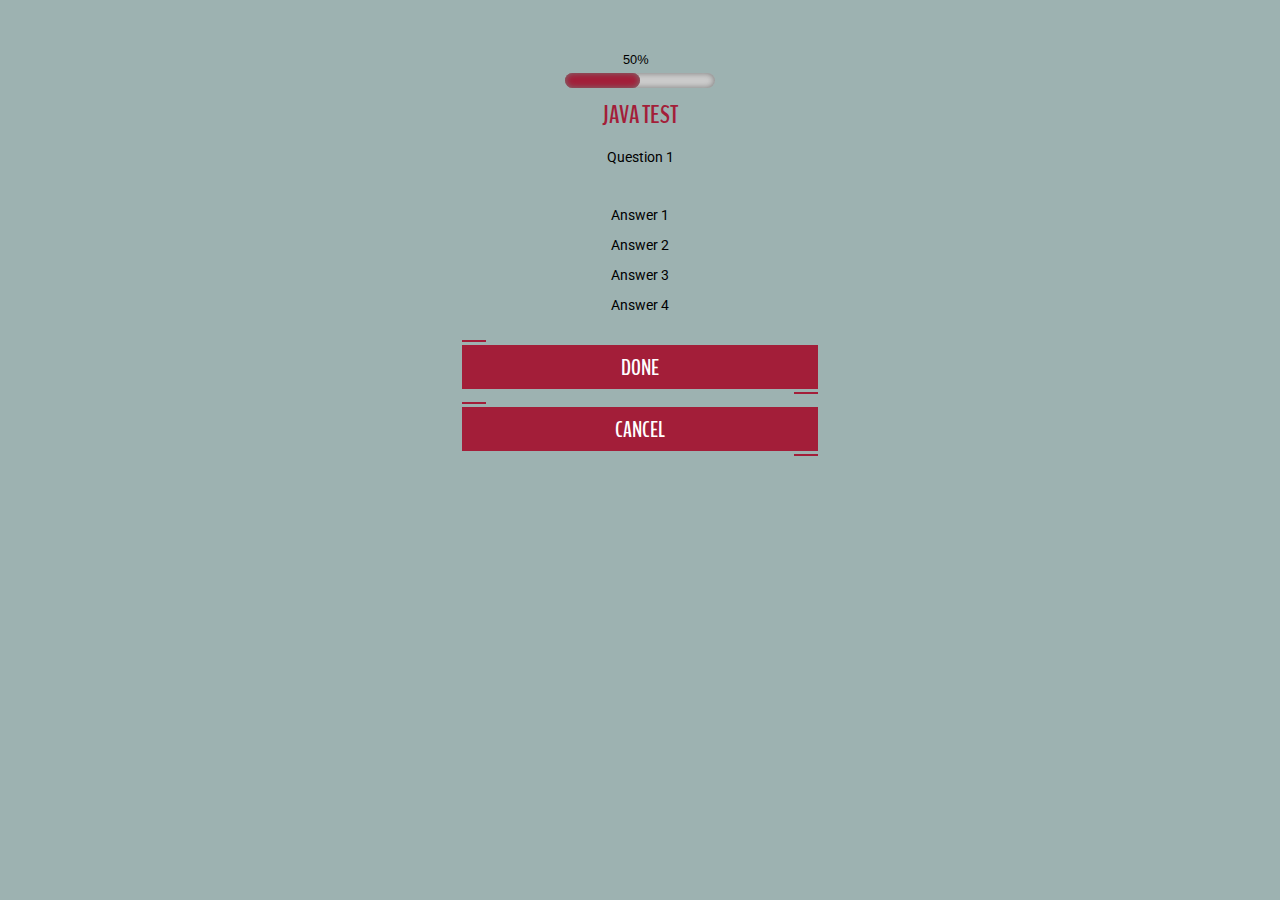
==== java_test.html @ fa1cc91f "- progress bar included - Q&A pages loading just the first question" ====
<!DOCTYPE html>
<html>
<head>
	<meta charset="utf-8">
	<meta http-equiv="X-UA-Compatible" content="IE=edge">
	<title>This is a Java test!</title>
	<link rel="stylesheet" href="css/main.css">
</head>
<body onload="showPages('1')">

	<div class="main">

		<progress id="progressBar" max="100" value="50"></progress>

		<h1>Java Test</h1>

		<div id="question1">
			<p id="jq1"></p><br>
			<p id="jq1a1"></p>
			<p id="jq1a2"></p>
			<p id="jq1a3"></p>
			<p id="jq1a4"></p><br>
		</div>

		<div id="question2">
			<p id="jq2"></p><br>
			<p id="jq2a1"></p>
			<p id="jq2a2"></p>
			<p id="jq2a3"></p>
			<p id="jq2a4"></p><br>
		</div>

		<div id="question3">
			<p id="jq3"></p><br>
			<p id="jq3a1"></p>
			<p id="jq3a2"></p>
			<p id="jq3a3"></p>
			<p id="jq3a4"></p><br>
		</div>

		<div id="question4">
			<p id="jq4"></p><br>
			<p id="jq4a1"></p>
			<p id="jq4a2"></p>
			<p id="jq4a3"></p>
			<p id="jq4a4"></p><br>
		</div>

		<div id="question5">
			<p id="jq5"></p><br>
			<p id="jq5a1"></p>
			<p id="jq5a2"></p>
			<p id="jq5a3"></p>
			<p id="jq5a4"></p><br>
		</div>

		<div id="question6">
			<p id="jq6"></p><br>
			<p id="jq6a1"></p>
			<p id="jq6a2"></p>
			<p id="jq6a3"></p>
			<p id="jq6a4"></p><br>
		</div>

		<div id="question7">
			<p id="jq7"></p><br>
			<p id="jq7a1"></p>
			<p id="jq7a2"></p>
			<p id="jq7a3"></p>
			<p id="jq7a4"></p><br>
		</div>

		<div id="question8">
			<p id="jq8"></p><br>
			<p id="jq8a1"></p>
			<p id="jq8a2"></p>
			<p id="jq8a3"></p>
			<p id="jq8a4"></p><br>
		</div>

		<div id="question9">
			<p id="jq9"></p><br>
			<p id="jq9a1"></p>
			<p id="jq9a2"></p>
			<p id="jq9a3"></p>
			<p id="jq9a4"></p><br>
		</div>

		<div id="question10">
			<p id="jq10"></p><br>
			<p id="jq10a1"></p>
			<p id="jq10a2"></p>
			<p id="jq10a3"></p>
			<p id="jq10a4"></p><br>
		</div>

		<form action="index.html">
			<button class="done_btn" name="done">Done</button><br><br>
		</form>
		<form action="index.html">
			<button class="cancel_btn" name="cancel">Cancel</button>
		</form>
	</div>
	<script src="js/java_script.js"></script>
</body>
</html>
---- css/main.css ----
@import url(https://fonts.googleapis.com/css?family=BenchNine:700);
@import url(https://fonts.googleapis.com/css?family=Roboto:300);

body {
  background-color: #9DB2B1;
  padding: 50px 0;
  text-align: center;
}

h1 {
  font-family: 'BenchNine';
  font-size: 26px;
  text-transform: uppercase;
  color: #A31E39;
}

p {
  margin-top: 10px;
  font-size: 14px;
  text-align: center;
  font-family: 'Roboto', sans-serif;
  color: black;
}

progress {
  display:inline-block;
  width:190px;
  height:20px;
  padding:15px 0 0 0;
  margin:0;
  background:none;
  border: 0;
  border-radius: 15px;
  text-align: left;
  position:relative;
  font-family: Arial, Helvetica, sans-serif;
  font-size: 0.8em;
}

progress::-webkit-progress-bar {
  height:15px;
  width:150px;
  margin:0 auto;
  background-color: #CCC;
  border-radius: 15px;
  box-shadow:0px 0px 6px #777 inset;
}

progress::-webkit-progress-value {
  display:inline-block;
  float:left;
  height:15px;
  margin:0px -10px 0 0;
  background: #A31E39;
  border-radius: 15px;
  box-shadow:0px 0px 6px #777 inset;
}

progress:after {
  margin:-26px 0 0 -7px;
  padding:0;
  display:inline-block;
  float:left;
  content: attr(value) '%';
}

.login {
  position: relative;
  z-index: 1;
  max-width: 360px;
  margin: 0 auto;
  text-align: center;
}
.login input {
  font-family: 'Roboto', sans-serif;
  outline: 0;
  background: #f2f2f2;
  width: 100%;
  border: 0;
  margin: 0 0 15px;
  padding: 15px;
  box-sizing: border-box;
  font-size: 14px;
}

.swift_test_btn {
  background-color: #A31E39;
  border: none;
  color: #ffffff;
  cursor: pointer;
  display: inline-block;
  font-family: 'BenchNine', Arial, sans-serif;
  font-size: 1em;
  font-size: 22px;
  line-height: 1em;
  outline: none;
  padding: 12px 158px 10px;
  position: relative;
  text-transform: uppercase;
  font-weight: 700;
}

.swift_test_btn:before,
.swift_test_btn:after {
  border-color: transparent;
  -webkit-transition: all 0.25s;
  transition: all 0.25s;
  border-style: solid;
  border-width: 0;
  content: "";
  height: 24px;
  position: absolute;
  width: 24px;
}

.swift_test_btn:before {
  border-color: #A31E39;
  border-top-width: 2px;
  left: 0px;
  top: -5px;
}

.swift_test_btn:after {
  border-bottom-width: 2px;
  border-color: #A31E39;
  bottom: -5px;
  right: 0px;
}

.swift_test_btn:hover,
.swift_test_btn.hover {
  background-color: #A31E39;
}

.swift_test_btn:hover:before,
.swift_test_btn.hover:before,
.swift_test_btn:hover:after,
.swift_test_btn.hover:after {
  height: 100%;
  width: 100%;
}

.java_test_btn {
  background-color: #A31E39;
  border: none;
  color: #ffffff;
  cursor: pointer;
  display: inline-block;
  font-family: 'BenchNine', Arial, sans-serif;
  font-size: 1em;
  font-size: 22px;
  line-height: 1em;
  outline: none;
  padding: 12px 162px 10px;
  position: relative;
  text-transform: uppercase;
  font-weight: 700;
}

.java_test_btn:before,
.java_test_btn:after {
  border-color: transparent;
  -webkit-transition: all 0.25s;
  transition: all 0.25s;
  border-style: solid;
  border-width: 0;
  content: "";
  height: 24px;
  position: absolute;
  width: 24px;
}

.java_test_btn:before {
  border-color: #A31E39;
  border-top-width: 2px;
  left: 0px;
  top: -5px;
}

.java_test_btn:after {
  border-bottom-width: 2px;
  border-color: #A31E39;
  bottom: -5px;
  right: 0px;
}

.java_test_btn:hover,
.java_test_btn.hover {
  background-color: #A31E39;
}

.java_test_btn:hover:before,
.java_test_btn.hover:before,
.java_test_btn:hover:after,
.java_test_btn.hover:after {
  height: 100%;
  width: 100%;
}

.done_btn {
  background-color: #A31E39;
  border: none;
  color: #ffffff;
  cursor: pointer;
  display: inline-block;
  font-family: 'BenchNine', Arial, sans-serif;
  font-size: 1em;
  font-size: 22px;
  line-height: 1em;
  outline: none;
  padding: 12px 159px 10px;
  position: relative;
  text-transform: uppercase;
  font-weight: 700;
}

.done_btn:before,
.done_btn:after {
  border-color: transparent;
  -webkit-transition: all 0.25s;
  transition: all 0.25s;
  border-style: solid;
  border-width: 0;
  content: "";
  height: 24px;
  position: absolute;
  width: 24px;
}

.done_btn:before {
  border-color: #A31E39;
  border-top-width: 2px;
  left: 0px;
  top: -5px;
}

.done_btn:after {
  border-bottom-width: 2px;
  border-color: #A31E39;
  bottom: -5px;
  right: 0px;
}

.done_btn:hover,
.done_btn.hover {
  background-color: #A31E39;
}

.done_btn:hover:before,
.done_btn.hover:before,
.done_btn:hover:after,
.done_btn.hover:after {
  height: 100%;
  width: 100%;
}

.cancel_btn {
  background-color: #A31E39;
  border: none;
  color: #ffffff;
  cursor: pointer;
  display: inline-block;
  font-family: 'BenchNine', Arial, sans-serif;
  font-size: 1em;
  font-size: 22px;
  line-height: 1em;
  outline: none;
  padding: 12px 153px 10px;
  position: relative;
  text-transform: uppercase;
  font-weight: 700;
}

.cancel_btn:before,
.cancel_btn:after {
  border-color: transparent;
  -webkit-transition: all 0.25s;
  transition: all 0.25s;
  border-style: solid;
  border-width: 0;
  content: "";
  height: 24px;
  position: absolute;
  width: 24px;
}

.cancel_btn:before {
  border-color: #A31E39;
  border-top-width: 2px;
  left: 0px;
  top: -5px;
}

.cancel_btn:after {
  border-bottom-width: 2px;
  border-color: #A31E39;
  bottom: -5px;
  right: 0px;
}

.cancel_btn:hover,
.cancel_btn.hover {
  background-color: #A31E39;
}

.cancel_btn:hover:before,
.cancel_btn.hover:before,
.cancel_btn:hover:after,
.cancel_btn.hover:after {
  height: 100%;
  width: 100%;
}
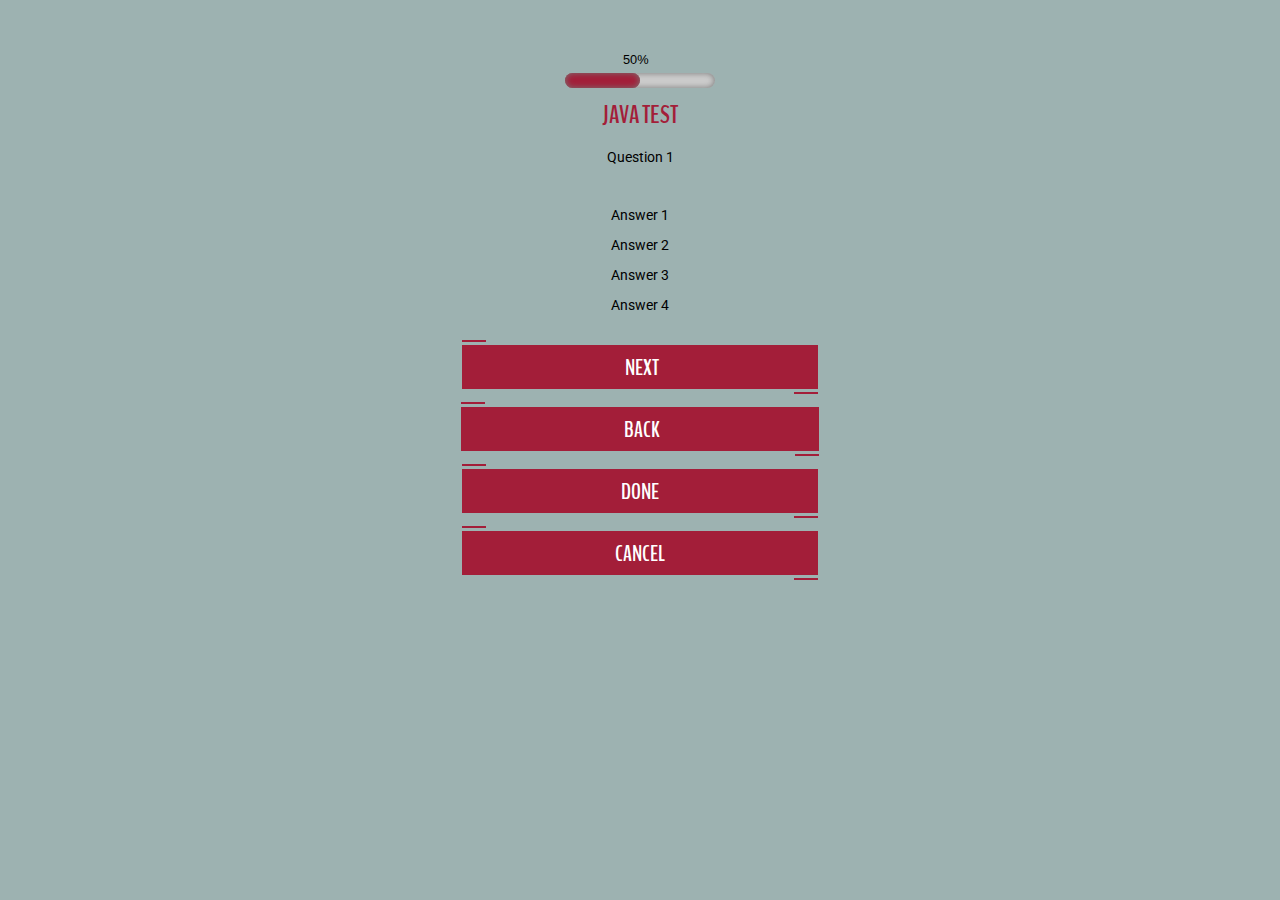
==== commit b658a4ae: "Merge branch 'master' of https://github.com/gcrozariol/html-quizIT" ====
--- a/java_test.html
+++ b/java_test.html
@@ -95,12 +95,23 @@
 		</div>
 
 		<form action="index.html">
+			<button class="done_btn" name="next">&thinsp;Next</button><br><br>
+		</form>
+
+		<form action="index.html">
+			<button class="done_btn" name="back">&thinsp;Back</button><br><br>
+		</form>
+
+		<form action="index.html">
 			<button class="done_btn" name="done">Done</button><br><br>
 		</form>
+
 		<form action="index.html">
 			<button class="cancel_btn" name="cancel">Cancel</button>
 		</form>
+		
 	</div>
 	<script src="js/java_script.js"></script>
+	<script src="js/quiz_pagination.js"></script>
 </body>
 </html>